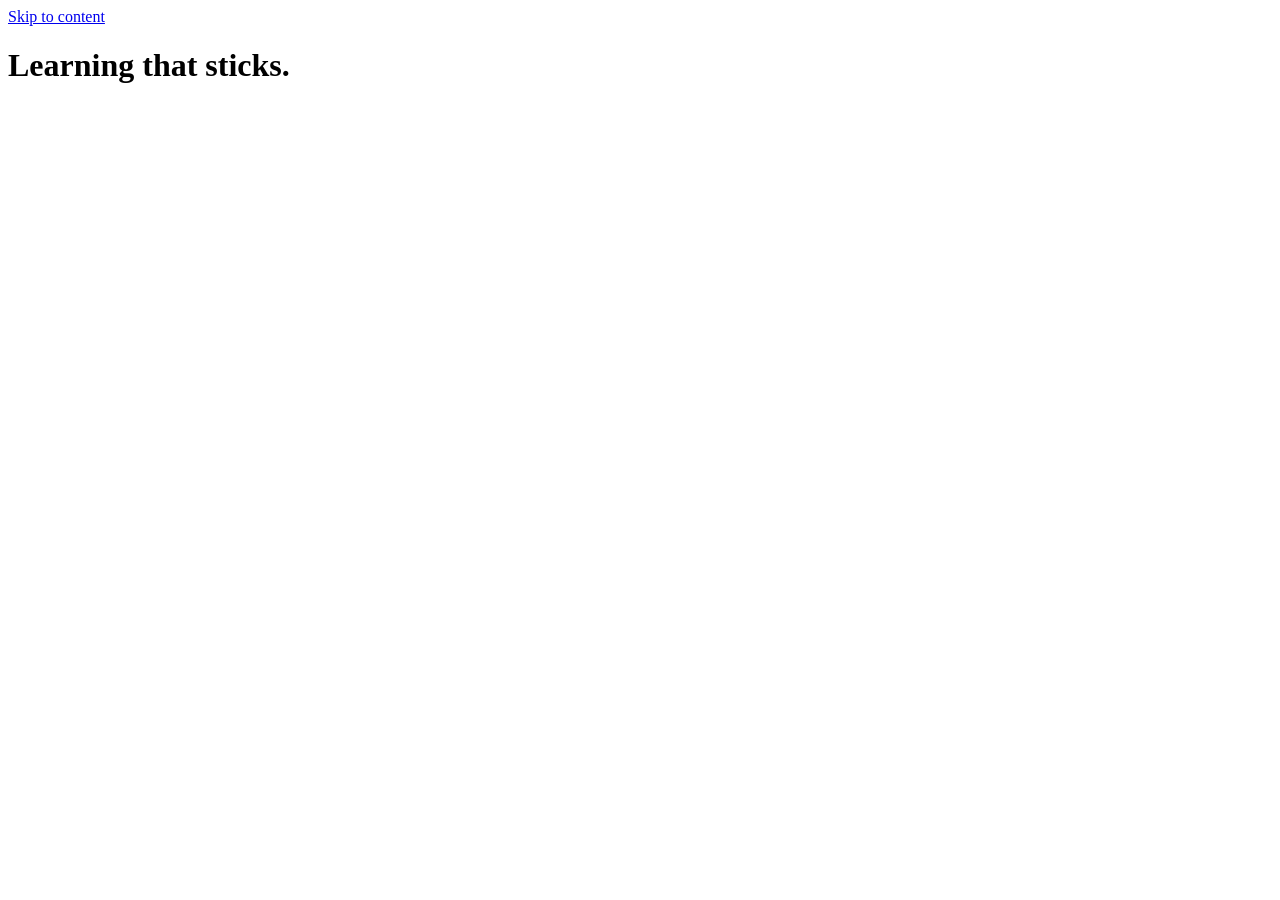
==== docs/index.html @ fbc3fd76 "feat: add Signal design tokens and base layout" ====
<!doctype html>
<html lang="en">
<head>
  <meta charset="utf-8" />
  <meta name="viewport" content="width=device-width, initial-scale=1" />
  <title>Training &amp; Instructional Design - Ryan Robson</title>
  <meta name="description" content="Technical training, workshops, curriculum design, and speaking for schools and companies. A decade in technical training." />
  <link rel="canonical" href="https://training.robworks.info/" />
  <link rel="stylesheet" href="/style.css" />
</head>
<body>
  <a class="skip" href="#main">Skip to content</a>
  <main id="main" class="wrap">
    <h1>Learning that sticks.</h1>
  </main>
</body>
</html>
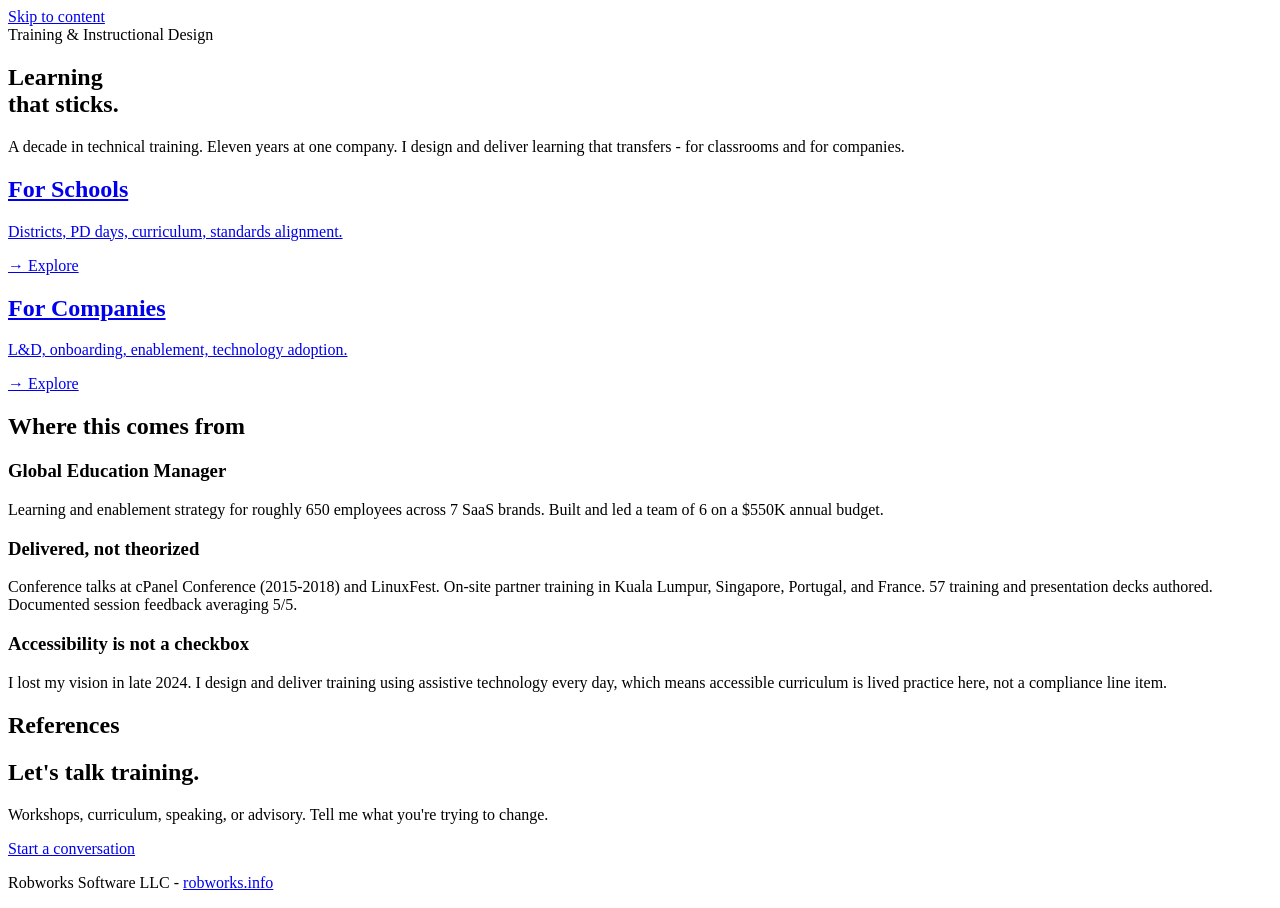
==== commit 9d153e66: "feat: add home page with two-track split" ====
--- a/docs/index.html
+++ b/docs/index.html
@@ -4,14 +4,78 @@
   <meta charset="utf-8" />
   <meta name="viewport" content="width=device-width, initial-scale=1" />
   <title>Training &amp; Instructional Design - Ryan Robson</title>
-  <meta name="description" content="Technical training, workshops, curriculum design, and speaking for schools and companies. A decade in technical training." />
+  <meta name="description" content="Technical training, workshops, curriculum design, and speaking for schools and companies. A decade in technical training. Eleven years at one company." />
   <link rel="canonical" href="https://training.robworks.info/" />
   <link rel="stylesheet" href="/style.css" />
 </head>
 <body>
   <a class="skip" href="#main">Skip to content</a>
+
   <main id="main" class="wrap">
-    <h1>Learning that sticks.</h1>
+    <section class="hero">
+      <span class="eyebrow">Training &amp; Instructional Design</span>
+      <h1>Learning<br />that <span class="accent">sticks.</span></h1>
+      <p class="lede">
+        A decade in technical training. Eleven years at one company. I design and deliver
+        learning that transfers - for classrooms and for companies.
+      </p>
+    </section>
+
+    <section class="tracks" aria-label="Choose your track">
+      <a class="track-card track-schools" href="/schools/">
+        <h2>For Schools</h2>
+        <p>Districts, PD days, curriculum, standards alignment.</p>
+        <p class="cta"><span aria-hidden="true">&rarr;</span> Explore</p>
+      </a>
+      <a class="track-card track-companies" href="/companies/">
+        <h2>For Companies</h2>
+        <p>L&amp;D, onboarding, enablement, technology adoption.</p>
+        <p class="cta"><span aria-hidden="true">&rarr;</span> Explore</p>
+      </a>
+    </section>
+
+    <section aria-label="Background">
+      <h2>Where this comes from</h2>
+      <div class="row">
+        <h3>Global Education Manager</h3>
+        <p>
+          Learning and enablement strategy for roughly 650 employees across 7 SaaS brands.
+          Built and led a team of 6 on a $550K annual budget.
+        </p>
+      </div>
+      <div class="row">
+        <h3>Delivered, not theorized</h3>
+        <p>
+          Conference talks at cPanel Conference (2015-2018) and LinuxFest. On-site partner
+          training in Kuala Lumpur, Singapore, Portugal, and France. 57 training and
+          presentation decks authored. Documented session feedback averaging 5/5.
+        </p>
+      </div>
+      <div class="row">
+        <h3>Accessibility is not a checkbox</h3>
+        <p>
+          I lost my vision in late 2024. I design and deliver training using assistive
+          technology every day, which means accessible curriculum is lived practice here,
+          not a compliance line item.
+        </p>
+      </div>
+    </section>
+
+    <section aria-label="References">
+      <h2>References</h2>
+      <!-- BEGIN:TESTIMONIALS -->
+      <!-- END:TESTIMONIALS -->
+    </section>
+
+    <section class="cta-band" aria-label="Get in touch">
+      <h2>Let's talk training.</h2>
+      <p class="lede">Workshops, curriculum, speaking, or advisory. Tell me what you're trying to change.</p>
+      <a class="btn" href="/#inquire">Start a conversation</a>
+    </section>
   </main>
+
+  <footer class="wrap">
+    <p>Robworks Software LLC - <a href="https://robworks.info">robworks.info</a></p>
+  </footer>
 </body>
 </html>
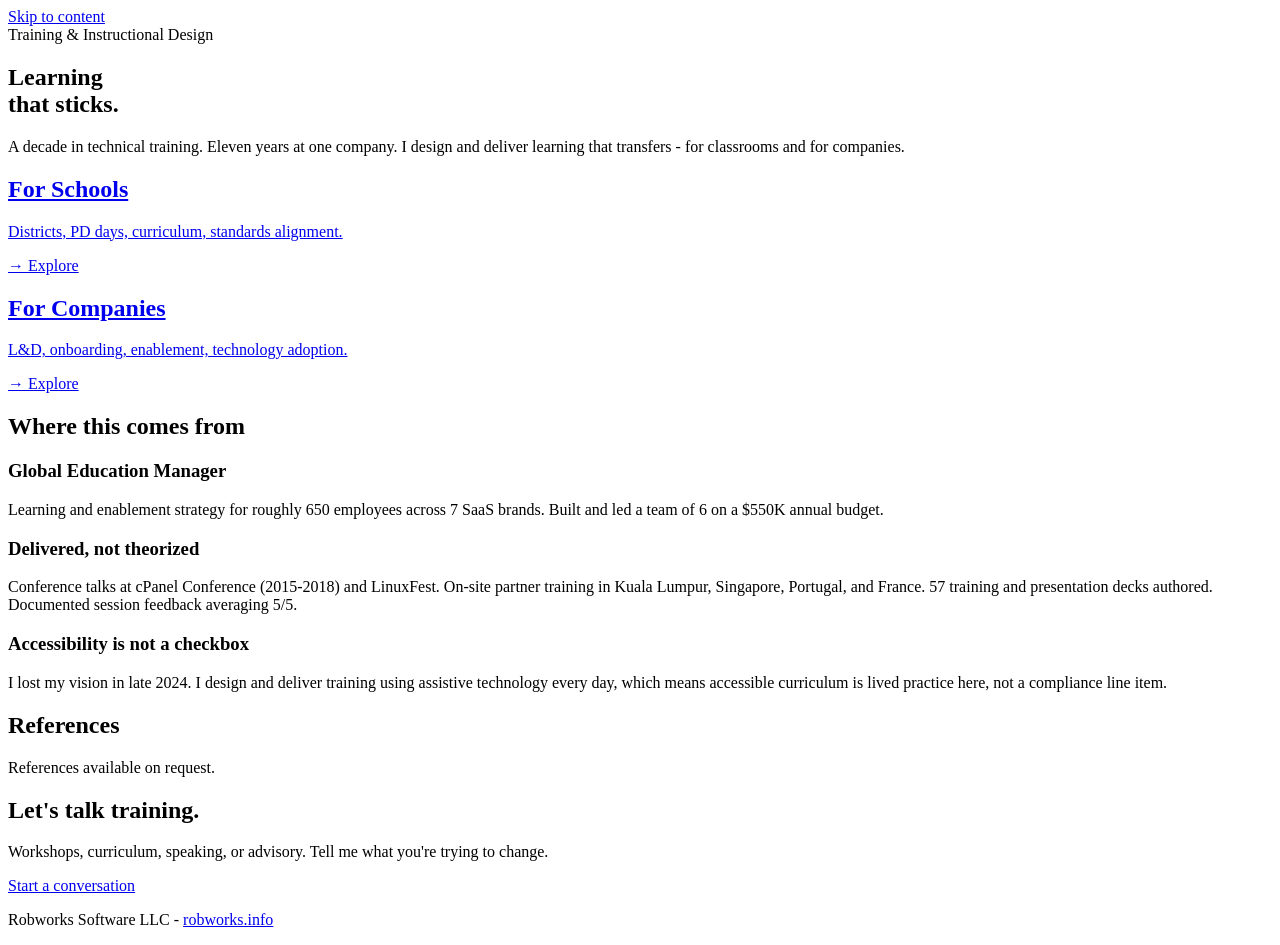
==== commit 041dc080: "feat: add speaking and about pages" ====
--- a/docs/index.html
+++ b/docs/index.html
@@ -64,7 +64,10 @@
     <section aria-label="References">
       <h2>References</h2>
       <!-- BEGIN:TESTIMONIALS -->
-      <!-- END:TESTIMONIALS -->
+      <div class="empty-state">
+        <p>References available on request.</p>
+      </div>
+<!-- END:TESTIMONIALS -->
     </section>
 
     <section class="cta-band" aria-label="Get in touch">
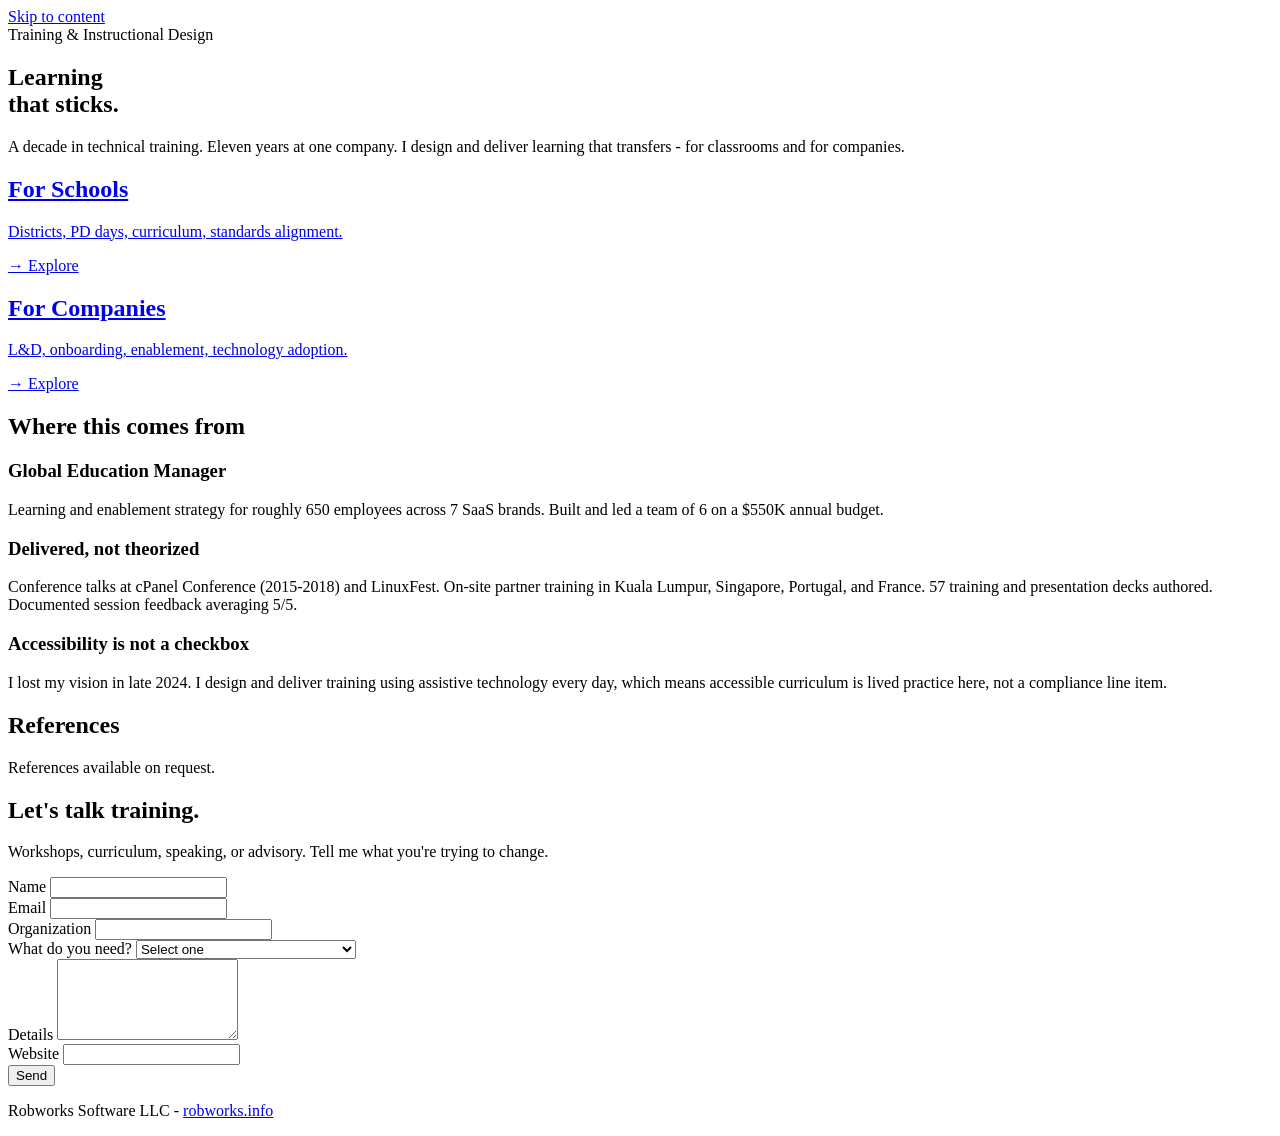
==== commit dd652477: "feat: wire inquiry form to contact worker" ====
--- a/docs/index.html
+++ b/docs/index.html
@@ -7,6 +7,7 @@
   <meta name="description" content="Technical training, workshops, curriculum design, and speaking for schools and companies. A decade in technical training. Eleven years at one company." />
   <link rel="canonical" href="https://training.robworks.info/" />
   <link rel="stylesheet" href="/style.css" />
+  <script src="https://challenges.cloudflare.com/turnstile/v0/api.js" async defer></script>
 </head>
 <body>
   <a class="skip" href="#main">Skip to content</a>
@@ -70,15 +71,104 @@
 <!-- END:TESTIMONIALS -->
     </section>
 
-    <section class="cta-band" aria-label="Get in touch">
+    <section class="cta-band" id="inquire" aria-label="Start a conversation">
       <h2>Let's talk training.</h2>
       <p class="lede">Workshops, curriculum, speaking, or advisory. Tell me what you're trying to change.</p>
-      <a class="btn" href="/#inquire">Start a conversation</a>
+
+      <form id="inquiry-form" class="inquiry" action="https://contact.robworks.info/api/contact" method="POST" novalidate>
+        <div class="form-row">
+          <label for="if-name">Name</label>
+          <input id="if-name" name="name" type="text" required maxlength="120" autocomplete="name" />
+        </div>
+        <div class="form-row">
+          <label for="if-email">Email</label>
+          <input id="if-email" name="email" type="email" required maxlength="254" autocomplete="email" inputmode="email" />
+        </div>
+        <div class="form-row">
+          <label for="if-org">Organization</label>
+          <input id="if-org" name="organization" type="text" maxlength="160" autocomplete="organization" />
+        </div>
+        <div class="form-row">
+          <label for="if-type">What do you need?</label>
+          <select id="if-type" name="project_type" required>
+            <option value="">Select one</option>
+            <option value="keynote">Keynote or session</option>
+            <option value="workshop">Workshop</option>
+            <option value="curriculum">Curriculum or instructional design</option>
+            <option value="advisory">Advisory</option>
+            <option value="other">Something else</option>
+          </select>
+        </div>
+        <div class="form-row">
+          <label for="if-message">Details</label>
+          <textarea id="if-message" name="message" required minlength="10" maxlength="4000" rows="5"></textarea>
+        </div>
+
+        <!-- Honeypot: bots fill this, humans never see it. -->
+        <div class="hp" aria-hidden="true">
+          <label for="if-website">Website</label>
+          <input id="if-website" name="website" type="text" tabindex="-1" autocomplete="off" />
+        </div>
+
+        <div class="cf-turnstile" data-sitekey="0x4AAAAAADD5pA1eFNNWbjOh" data-theme="dark" data-size="flexible"></div>
+
+        <div class="form-actions">
+          <button type="submit" class="btn">Send</button>
+          <span class="form-status" role="status" aria-live="polite"></span>
+        </div>
+      </form>
     </section>
   </main>
 
   <footer class="wrap">
     <p>Robworks Software LLC - <a href="https://robworks.info">robworks.info</a></p>
   </footer>
+
+  <script>
+    (function () {
+      const form = document.getElementById("inquiry-form");
+      if (!form) return;
+      const statusEl = form.querySelector(".form-status");
+
+      form.addEventListener("submit", async (e) => {
+        e.preventDefault();
+        statusEl.textContent = "";
+        statusEl.classList.remove("err", "ok");
+
+        const turnstileEl = form.querySelector('input[name="cf-turnstile-response"]');
+        const data = {
+          name: form.name.value.trim(),
+          email: form.email.value.trim(),
+          organization: form.organization.value.trim(),
+          project_type: form.project_type.value,
+          message: form.message.value.trim(),
+          website: form.website.value,
+          "cf-turnstile-response": turnstileEl ? turnstileEl.value : "",
+        };
+
+        if (!data.name || !data.email || !data.project_type || data.message.length < 10) {
+          statusEl.textContent = "Fill in name, email, what you need, and at least 10 characters of detail.";
+          statusEl.classList.add("err");
+          return;
+        }
+
+        try {
+          const res = await fetch(form.action, {
+            method: "POST",
+            headers: { "Content-Type": "application/json" },
+            body: JSON.stringify(data),
+          });
+          if (!res.ok) throw new Error("Request failed");
+          form.reset();
+          statusEl.textContent = "Sent. I'll get back to you.";
+          statusEl.classList.add("ok");
+        } catch (err) {
+          statusEl.textContent = "That didn't send. Email ryan@robworks.info directly.";
+          statusEl.classList.add("err");
+          if (window.turnstile) window.turnstile.reset();
+        }
+      });
+    })();
+  </script>
 </body>
 </html>
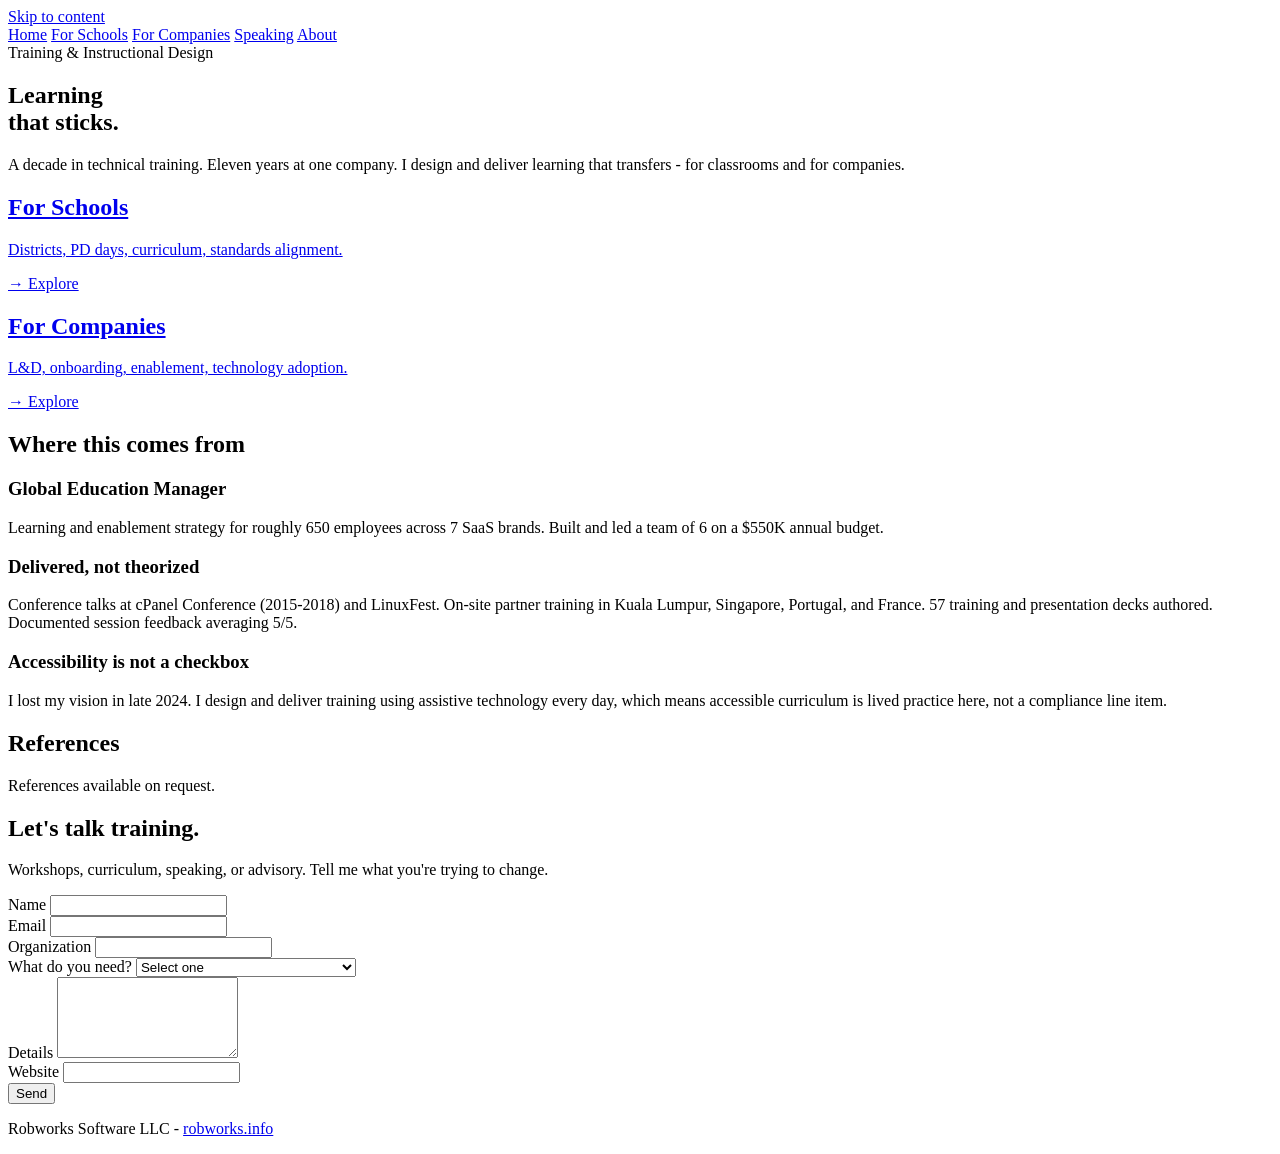
==== commit 3d1fe1e1: "feat: add site-wide navigation, OG metadata, favicon, and page fixes - Add a keyboard-navigable <nav" ====
--- a/docs/index.html
+++ b/docs/index.html
@@ -6,11 +6,46 @@
   <title>Training &amp; Instructional Design - Ryan Robson</title>
   <meta name="description" content="Technical training, workshops, curriculum design, and speaking for schools and companies. A decade in technical training. Eleven years at one company." />
   <link rel="canonical" href="https://training.robworks.info/" />
+  <link rel="icon" type="image/svg+xml" href="/favicon.svg" />
+  <meta property="og:type" content="website" />
+  <meta property="og:site_name" content="Ryan Robson Training" />
+  <meta property="og:title" content="Training &amp; Instructional Design - Ryan Robson" />
+  <meta property="og:description" content="Technical training, workshops, curriculum design, and speaking for schools and companies. A decade in technical training. Eleven years at one company." />
+  <meta property="og:url" content="https://training.robworks.info/" />
+  <meta name="twitter:card" content="summary_large_image" />
   <link rel="stylesheet" href="/style.css" />
   <script src="https://challenges.cloudflare.com/turnstile/v0/api.js" async defer></script>
+  <script type="application/ld+json">
+  {
+    "@context": "https://schema.org",
+    "@type": "Person",
+    "name": "Ryan Robson",
+    "url": "https://training.robworks.info/",
+    "jobTitle": "Instructional Designer and Technical Trainer",
+    "knowsAbout": [
+      "Technical training",
+      "Instructional design",
+      "Curriculum development",
+      "Keynote speaking"
+    ],
+    "sameAs": [
+      "https://robworks.info"
+    ]
+  }
+  </script>
 </head>
 <body>
   <a class="skip" href="#main">Skip to content</a>
+
+  <nav class="site-nav" aria-label="Main">
+    <div class="wrap site-nav-inner">
+      <a href="/" aria-current="page">Home</a>
+      <a href="/schools/">For Schools</a>
+      <a href="/companies/">For Companies</a>
+      <a href="/speaking/">Speaking</a>
+      <a href="/about/">About</a>
+    </div>
+  </nav>
 
   <main id="main" class="wrap">
     <section class="hero">
@@ -129,11 +164,24 @@
       const form = document.getElementById("inquiry-form");
       if (!form) return;
       const statusEl = form.querySelector(".form-status");
+      const submitBtn = form.querySelector('button[type="submit"]');
+      const sendLabel = submitBtn ? submitBtn.textContent : "Send";
+
+      const FALLBACK_MESSAGE = "That didn't send. Email ryan@robworks.info directly.";
+
+      function setStatus(text, kind) {
+        statusEl.textContent = text;
+        statusEl.classList.remove("err", "ok");
+        if (kind) statusEl.classList.add(kind);
+      }
+
+      function resetTurnstile() {
+        if (window.turnstile) window.turnstile.reset();
+      }
 
       form.addEventListener("submit", async (e) => {
         e.preventDefault();
-        statusEl.textContent = "";
-        statusEl.classList.remove("err", "ok");
+        setStatus("", null);
 
         const turnstileEl = form.querySelector('input[name="cf-turnstile-response"]');
         const data = {
@@ -147,9 +195,14 @@
         };
 
         if (!data.name || !data.email || !data.project_type || data.message.length < 10) {
-          statusEl.textContent = "Fill in name, email, what you need, and at least 10 characters of detail.";
-          statusEl.classList.add("err");
+          setStatus("Fill in name, email, what you need, and at least 10 characters of detail.", "err");
           return;
+        }
+
+        if (submitBtn) {
+          submitBtn.disabled = true;
+          submitBtn.setAttribute("aria-busy", "true");
+          submitBtn.textContent = "Sending...";
         }
 
         try {
@@ -158,14 +211,43 @@
             headers: { "Content-Type": "application/json" },
             body: JSON.stringify(data),
           });
-          if (!res.ok) throw new Error("Request failed");
-          form.reset();
-          statusEl.textContent = "Sent. I'll get back to you.";
-          statusEl.classList.add("ok");
+
+          if (res.ok) {
+            form.reset();
+            resetTurnstile();
+            setStatus("Sent. I'll get back to you.", "ok");
+            return;
+          }
+
+          let body = null;
+          try {
+            body = await res.json();
+          } catch (parseErr) {
+            body = null;
+          }
+
+          resetTurnstile();
+
+          const errorCode = body && body.error;
+          if (errorCode === "challenge") {
+            setStatus("The human-check needs to be completed again - I've reset it for you. Please try sending once more.", "err");
+          } else if (errorCode === "rate_limit") {
+            setStatus("Too many messages sent recently. Try again in a bit, or email ryan@robworks.info directly.", "err");
+          } else if (errorCode === "validation") {
+            const field = body && body.field;
+            setStatus(field ? `Please check the "${field}" field and try again.` : "One of the fields needs fixing. Please check your entries and try again.", "err");
+          } else {
+            setStatus(FALLBACK_MESSAGE, "err");
+          }
         } catch (err) {
-          statusEl.textContent = "That didn't send. Email ryan@robworks.info directly.";
-          statusEl.classList.add("err");
-          if (window.turnstile) window.turnstile.reset();
+          setStatus(FALLBACK_MESSAGE, "err");
+          resetTurnstile();
+        } finally {
+          if (submitBtn) {
+            submitBtn.disabled = false;
+            submitBtn.removeAttribute("aria-busy");
+            submitBtn.textContent = sendLabel;
+          }
         }
       });
     })();
